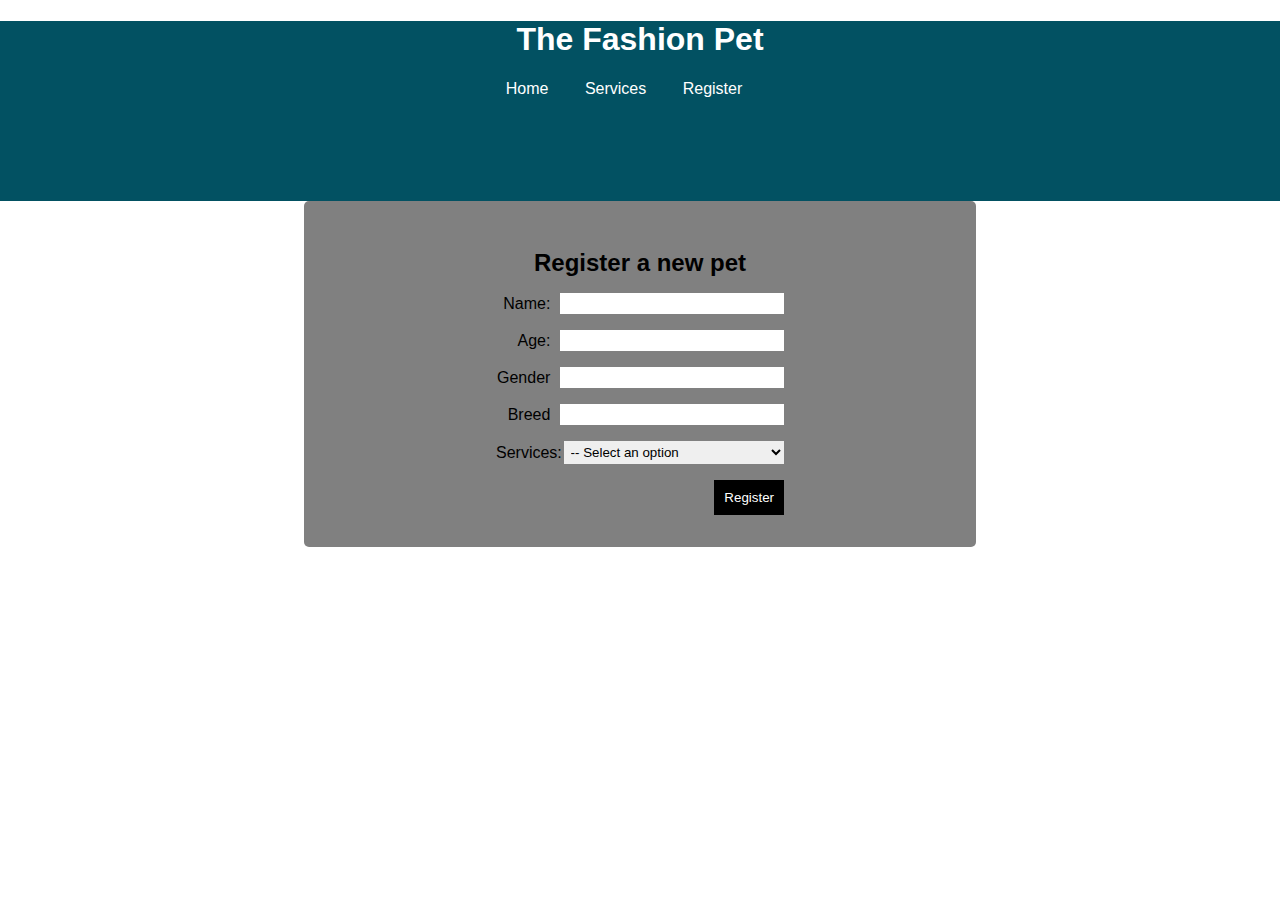
==== register.html @ aa4652b8 "Initial commit for the Pet Salon" ====
<!DOCTYPE html>
<html lang="en">
<head>
    <meta charset="UTF-8">
    <meta name="viewport" content="width=device-width, initial-scale=1.0">
    <title>The Fashion Pet</title>
    <link rel="stylesheet" href="mystle.css">
</head>
<body>
    <header class="header">
    <h1>The Fashion Pet</h1>
    <nav>
        <a href="index.html">Home</a>
        <a href="services.html">Services</a>
        <a href="register.html">Register</a>
    </nav>
    </header>   
    <main>
        <div id="salonInfo">
        </div>
        <form onsubmit="registerPet(); return false;" class="register-form">
        <div class="register-form">
            <h2>Register a new pet</h2>
            <div class="input-control">
                <label>Name:</label>
                <input type="text" id="txtName">
            </div>
            <div class="input-control">
                <label>Age:</label>
                <input type="text" id="txtAge">
            </div>
            <div class="input-control">
                <label>Gender</label>
                <input type="text" id="txtGender">
            </div>
            <div class="input-control">
                <label>Breed</label>
                <input type="text" id="txtBreed">
            </div>
            <div class="input-control">
                <label>Services:</label>
                <select id="txtServices">
                    <option value="">-- Select an option</option>
                    <option value="Grooming">Grooming</option>
                    <option value="Nails">Nails</option>
                    <option value="Vaccines">Vaccines</option>
                </select>
            </div>
            <div class="btn-container">
                <button onclick="registerPet()" class="btn-register">Register</button>
            </div>
        </div>
        </form>
    </main>
    <script src=".register.js"></script>  
</body>
</html>
---- mystle.css ----
/*global*/
html,body{
    margin:0;
    padding:0;
}
body{
    font-family:arial;
}

/*headers*/
header{
    background-color: rgb(2,81, 98);
    color: white;
    height: 20vh;
    text-align: center;
}
a{
    text-decoration: none;
    color: white;
    margin-right: 2rem;
}

h2{
    text-align: center;
    margin: 1rem 0;
}
/*register from*/
.register-form{
    background-color: grey;
    width: 50%;
    margin: 0 auto;
    padding: 1rem;
    border-radius: 5px;
}
.input-control{
    display: flex;
    justify-content: space-between;
    margin: 1rem;
    align-items: center;
}
.input-control input{
    width: 80%;
    padding: 3px;
    border: none;
}
.input-control select{
    width: 80%;
    padding: 3px;
    border: none;
}
.input-control label{
    display: block;
    width: 20%;
    text-align: right;
    margin-right: 10px;
}
.btn-container{
    display: flex;
    justify-content: flex-end;
    margin:0 1rem;
}
.btn-register{
    background-color: black;
    color: white;
    border: none;
    padding: 10px;
}
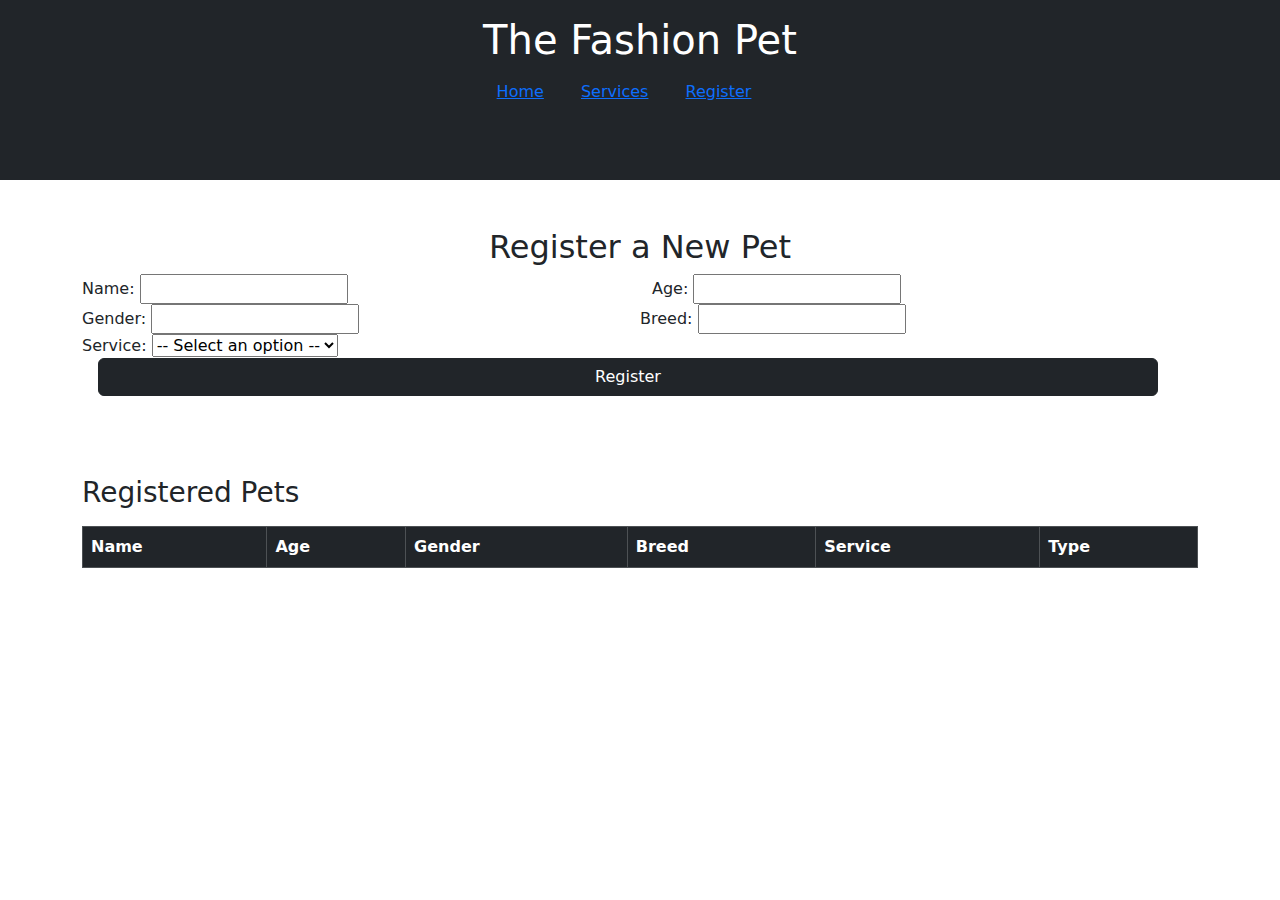
==== commit c618f2d0: "Changes made for Pet Salon" ====
--- a/register.html
+++ b/register.html
@@ -5,53 +5,74 @@
     <meta name="viewport" content="width=device-width, initial-scale=1.0">
     <title>The Fashion Pet</title>
     <link rel="stylesheet" href="mystle.css">
+    <link href="https://cdn.jsdelivr.net/npm/bootstrap@5.3.3/dist/css/bootstrap.min.css" rel="stylesheet" integrity="sha384-QWTKZyjpPEjISv5WaRU9OFeRpok6YctnYmDr5pNlyT2bRjXh0JMhjY6hW+ALEwIH" crossorigin="anonymous">
 </head>
 <body>
-    <header class="header">
-    <h1>The Fashion Pet</h1>
-    <nav>
-        <a href="index.html">Home</a>
-        <a href="services.html">Services</a>
-        <a href="register.html">Register</a>
-    </nav>
+    <header class="bg-dark text-white p-3 text center">
+        <h1 class="mb-3">The Fashion Pet</h1>
+        <nav>
+            <a href="index.html">Home</a>
+            <a href="services.html">Services</a>
+            <a href="register.html">Register</a>
+        </nav>
     </header>   
-    <main>
-        <div id="salonInfo">
-        </div>
-        <form onsubmit="registerPet(); return false;" class="register-form">
-        <div class="register-form">
-            <h2>Register a new pet</h2>
-            <div class="input-control">
+    <main class="container mt-5">
+        <div id="salonInfo"></div>
+        <h2 class="text-center">Register a New Pet</h2>
+        <form class="mt" onsubmit="registerPet(event); return false;" class="register-form">
+            <div class="row mb-3">
+            <div class="col">
                 <label>Name:</label>
                 <input type="text" id="txtName">
             </div>
-            <div class="input-control">
+            <div class="col">
                 <label>Age:</label>
                 <input type="text" id="txtAge">
             </div>
-            <div class="input-control">
-                <label>Gender</label>
+            <div class="row mb-3">
+            <div class="col">
+                <label>Gender:</label>
                 <input type="text" id="txtGender">
             </div>
-            <div class="input-control">
-                <label>Breed</label>
+            <div class="col">
+                <label>Breed:</label>
                 <input type="text" id="txtBreed">
             </div>
-            <div class="input-control">
-                <label>Services:</label>
-                <select id="txtServices">
-                    <option value="">-- Select an option</option>
+            <div class="mb-3">
+            <div class="col">
+                <label>Service:</label>
+                <select id="txtService">
+                    <option value="">-- Select an option --</option>
                     <option value="Grooming">Grooming</option>
                     <option value="Nails">Nails</option>
                     <option value="Vaccines">Vaccines</option>
                 </select>
             </div>
             <div class="btn-container">
-                <button onclick="registerPet()" class="btn-register">Register</button>
+                <button type="submit" class="btn btn-dark w-100">Register</button>
             </div>
-        </div>
+            </div>
+            </div>
+            </div>
         </form>
+
+        <h3 class="mt-5">Registered Pets</h3>
+<table class="table table-bordered mt-3">
+    <thead class="table-dark">
+        <tr>
+            <th>Name</th>
+            <th>Age</th>
+            <th>Gender</th>
+            <th>Breed</th>
+            <th>Service</th>
+            <th>Type</th>
+        </tr>
+    </thead>
+    <tbody id="petTableBody"> 
+    </tbody>
+</table>
+
     </main>
     <script src=".register.js"></script>  
 </body>
-</html>+</html>
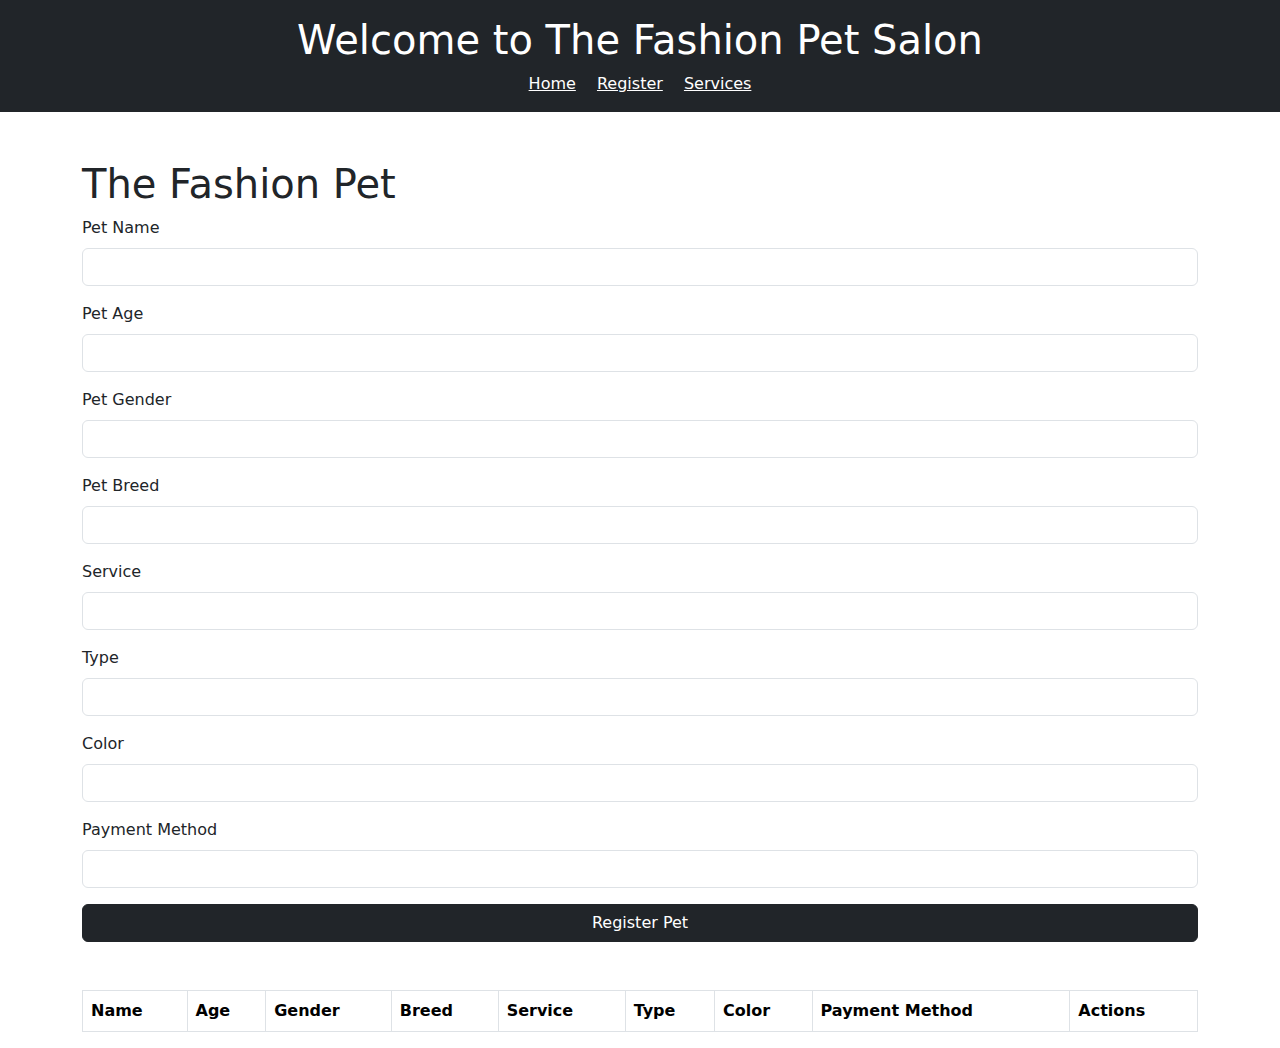
==== commit a9b7b5f4: "Changes made to Pet Saloon" ====
--- a/register.html
+++ b/register.html
@@ -4,75 +4,74 @@
     <meta charset="UTF-8">
     <meta name="viewport" content="width=device-width, initial-scale=1.0">
     <title>The Fashion Pet</title>
-    <link rel="stylesheet" href="mystle.css">
-    <link href="https://cdn.jsdelivr.net/npm/bootstrap@5.3.3/dist/css/bootstrap.min.css" rel="stylesheet" integrity="sha384-QWTKZyjpPEjISv5WaRU9OFeRpok6YctnYmDr5pNlyT2bRjXh0JMhjY6hW+ALEwIH" crossorigin="anonymous">
+    <link rel="stylesheet" href="styles.css">
+    <link rel="stylesheet" href="https://cdn.jsdelivr.net/npm/bootstrap@5.3.0/dist/css/bootstrap.min.css">
 </head>
 <body>
-    <header class="bg-dark text-white p-3 text center">
-        <h1 class="mb-3">The Fashion Pet</h1>
+    <header class="bg-dark text-white text-center py-3">
+        <h1>Welcome to The Fashion Pet Salon</h1>
         <nav>
-            <a href="index.html">Home</a>
-            <a href="services.html">Services</a>
-            <a href="register.html">Register</a>
+            <a href="index.html" class="text-white mx-2">Home</a>
+            <a href="register.html" class="text-white mx-2">Register</a>
+            <a href="services.html" class="text-white mx-2">Services</a>
         </nav>
-    </header>   
-    <main class="container mt-5">
-        <div id="salonInfo"></div>
-        <h2 class="text-center">Register a New Pet</h2>
-        <form class="mt" onsubmit="registerPet(event); return false;" class="register-form">
-            <div class="row mb-3">
-            <div class="col">
-                <label>Name:</label>
-                <input type="text" id="txtName">
-            </div>
-            <div class="col">
-                <label>Age:</label>
-                <input type="text" id="txtAge">
-            </div>
-            <div class="row mb-3">
-            <div class="col">
-                <label>Gender:</label>
-                <input type="text" id="txtGender">
-            </div>
-            <div class="col">
-                <label>Breed:</label>
-                <input type="text" id="txtBreed">
+    </header>
+    <div class="container mt-5">
+        <h1>The Fashion Pet</h1>
+        <form onsubmit="registerPet(); return false;" class="mb-5">
+            <div class="mb-3">
+                <label for="petName" class="form-label">Pet Name</label>
+                <input type="text" id="petName" class="form-control">
             </div>
             <div class="mb-3">
-            <div class="col">
-                <label>Service:</label>
-                <select id="txtService">
-                    <option value="">-- Select an option --</option>
-                    <option value="Grooming">Grooming</option>
-                    <option value="Nails">Nails</option>
-                    <option value="Vaccines">Vaccines</option>
-                </select>
+                <label for="petAge" class="form-label">Pet Age</label>
+                <input type="number" id="petAge" class="form-control">
             </div>
-            <div class="btn-container">
-                <button type="submit" class="btn btn-dark w-100">Register</button>
+            <div class="mb-3">
+                <label for="petGender" class="form-label">Pet Gender</label>
+                <input type="text" id="petGender" class="form-control">
             </div>
+            <div class="mb-3">
+                <label for="petBreed" class="form-label">Pet Breed</label>
+                <input type="text" id="petBreed" class="form-control">
             </div>
+            <div class="mb-3">
+                <label for="petService" class="form-label">Service</label>
+                <input type="text" id="petService" class="form-control">
             </div>
+            <div class="mb-3">
+                <label for="petType" class="form-label">Type</label>
+                <input type="text" id="petType" class="form-control">
             </div>
+            <div class="mb-3">
+                <label for="petColor" class="form-label">Color</label>
+                <input type="text" id="petColor" class="form-control">
+            </div>
+            <div class="mb-3">
+                <label for="petPaymentMethod" class="form-label">Payment Method</label>
+                <input type="text" id="petPaymentMethod" class="form-control">
+            </div>
+            <button type="submit" class="btn btn-dark w-100">Register Pet</button>
         </form>
 
-        <h3 class="mt-5">Registered Pets</h3>
-<table class="table table-bordered mt-3">
-    <thead class="table-dark">
-        <tr>
-            <th>Name</th>
-            <th>Age</th>
-            <th>Gender</th>
-            <th>Breed</th>
-            <th>Service</th>
-            <th>Type</th>
-        </tr>
-    </thead>
-    <tbody id="petTableBody"> 
-    </tbody>
-</table>
+        <table class="table table-striped table-bordered">
+            <thead>
+                <tr>
+                    <th>Name</th>
+                    <th>Age</th>
+                    <th>Gender</th>
+                    <th>Breed</th>
+                    <th>Service</th>
+                    <th>Type</th>
+                    <th>Color</th>
+                    <th>Payment Method</th>
+                    <th>Actions</th>
+                </tr>
+            </thead>
+            <tbody id="petsTable"></tbody>
+        </table>
+    </div>
 
-    </main>
-    <script src=".register.js"></script>  
+    <script src="register.js"></script>
 </body>
 </html>
